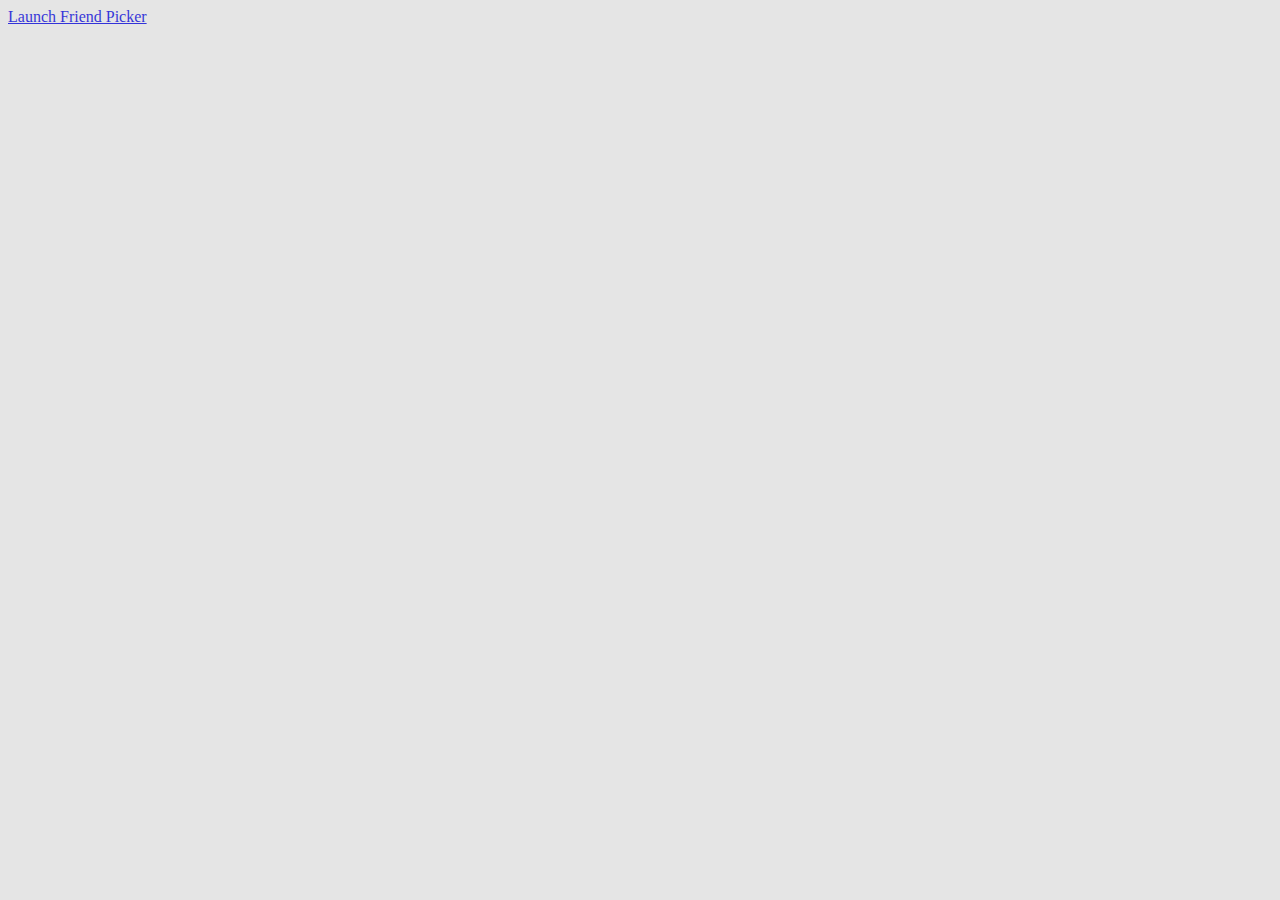
==== index.html @ eee76623 "intial commit" ====
<!DOCTYPE html>
<html>
<head>
	<meta charset="utf-8">
	<title>Facebook Friend Picker Dialog</title>
	<script src="https://ajax.googleapis.com/ajax/libs/jquery/1.7.1/jquery.min.js"></script>
	<script src="js/jquery-ui-1.8.17.custom.min.js"></script>
	<script src="js/facebookFriendPicker.js"></script>
	<style type="text/css">
		.fb-friend-picker .content .friend-row {
			margin: 0 10px 0 0;
			padding:10px;
			margin:10px;
		}
		
		.fb-friend-picker .content .selected {		
			background: #dfdfdf;
		}
		.fb-friend-picker .content h3 {
			float:left;
			font-size: 11px;
		}
		.fb-friend-picker .content .friend-pic {
			float:left;
			width: 32px;
		}
		
		/*******************************
			HACKS
		*******************************/
		
		.clearfix:after {
			content: ".";
			display: block;
			clear: both;
			visibility: hidden;
			line-height: 0;
			height: 0;
		}

		.clearfix {
			display: inline-block;
		}

		html[xmlns] .clearfix {
			display: block;
		}

		* html .clearfix {
			height: 1%;
		}
		
	</style>
   <link rel="stylesheet" href="css/custom-theme/jquery-ui-1.8.18.custom.css">
	<script>
		$(document).ready(function() {
			
			
			// you have to initialize the friend picker first
			$('#friend-picker').facebookFriendPicker({
				me : true,
				preSelected: ['100002132998766', '100002070884448'],
				singleSelect : false,
				groups: {
					"Wedding Party" : [1553704525,100002070884448],
					"Group 2" : [100002132998766, 100003066204095]
				},				
				appId: '189097194541052',
				loadingImage: 'img/loading.gif',
				autoOpen: false,
				draggable: false,
				title: 'do something',
				resizable: false,
				height: 480,
				width: 650,
				modal: true,
				buttons: {
					Select: function(e) {
						console.log('hiee', $(this).facebookFriendPicker('getSelectedFriends'));
						$(this).facebookFriendPicker('close');
					},
					Cancel: function() {
						$('#friend-picker').facebookFriendPicker('resetFinder');
						$(this).facebookFriendPicker('close');
					}
				},
			});
			$('.choose-friends').click(function() {
				$('#friend-picker').facebookFriendPicker('open');
				return false;
			});	
			
			
			$('#friend-picker').facebookFriendPicker('open'); //Debug
			
		});
	
	</script>
	
	<style type="text/css" media="screen">
		#friend-picker{display:none;}
	</style>
</head>
<body>
	<a href="#" class="choose-friends">Launch Friend Picker</a>
	<div id="friend-picker"></div>
</body>
</html>
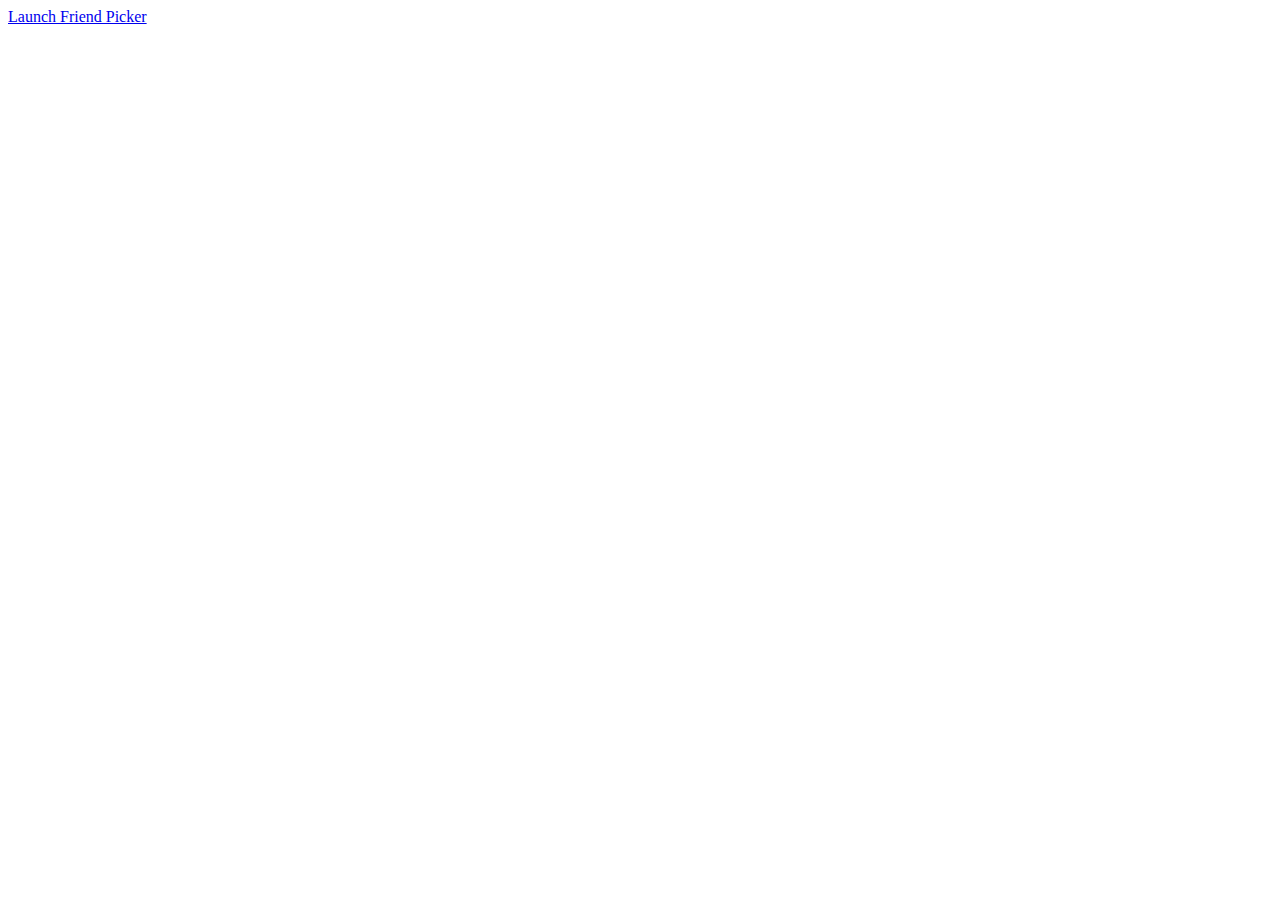
==== commit 4b6b42ee: "clean up use of this" ====
--- a/index.html
+++ b/index.html
@@ -91,7 +91,7 @@
 			});	
 			
 			
-			$('#friend-picker').facebookFriendPicker('open'); //Debug
+			//$('#friend-picker').facebookFriendPicker('open'); //Debug
 			
 		});
 	
